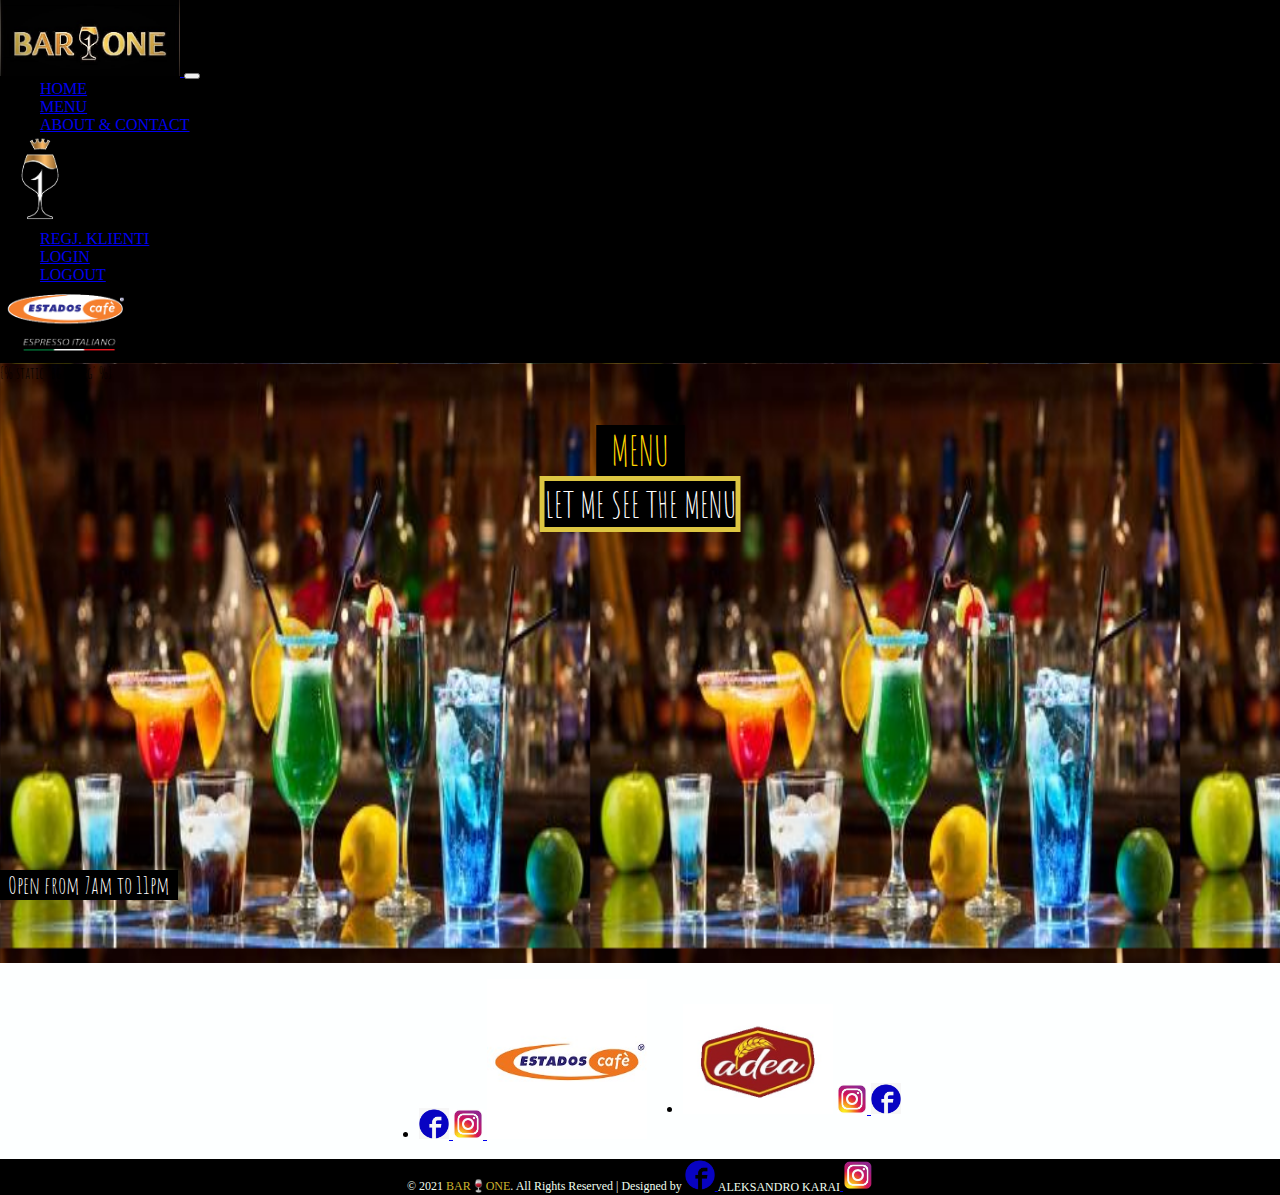
==== index.html @ d568f9dc "Add files via upload" ====
<!DOCTYPE html>
<html lang="en">

<head>
    <meta charset="UTF-8">
    <meta http-equiv="X-UA-Compatible" content="IE=edge">
    <meta name="viewport" content="width=device-width, initial-scale=1.0">
    <title>BAR ONE (ESTADOS CAFE)</title>

    <link rel="stylesheet" href="./style/style.css">
    <link href="https://cdn.jsdelivr.net/npm/bootstrap@5.1.3/dist/css/bootstrap.min.css" rel="stylesheet"
        integrity="sha384-1BmE4kWBq78iYhFldvKuhfTAU6auU8tT94WrHftjDbrCEXSU1oBoqyl2QvZ6jIW3" crossorigin="anonymous">

    <link rel="stylesheet"
        href="https://fonts.googleapis.com/css?family=Sofia&effect=neon|outline|emboss|shadow-multiple">
    <link rel="stylesheet" href="https://fonts.googleapis.com/css?family=Tangerine">
    <link rel="stylesheet" href="https://fonts.googleapis.com/css?family=Amatic+SC">
    <link rel="stylesheet" href="https://fonts.googleapis.com/css?family=Sofia&effect=fire">

</head>

<body onload="startTimer()">




    <header>

        <nav class="navbar navbar-expand-lg  navbar-dark  static-top  navbgcolor fixed-top">
            <nav class="container">
                <a href="index.html" class="navbar-brand">
                    <img src="./img/logo1.jfif" width="180" alt="" class="d-inline-block align-middle mr-2">
                </a>
                <button class="navbar-toggler navbtn" type="button" data-bs-toggle="collapse"
                    data-bs-target="#navbarSupportedContent" aria-controls="navbarSupportedContent"
                    aria-expanded="false" aria-label="Toggle navigation">
                    <span class="navbar-toggler-icon"></span>
                </button>
                <div class="collapse navbar-collapse" id="navbarSupportedContent">
                    <ul class="navbar-nav ml-auto">
                        <li class="nav-item"><a href="index.html" class="nav-link">HOME </a></li>
                        <li class="nav-item"><a href="menu.html" class="nav-link">MENU</a></li>
                        <li class="nav-item"><a href="contact.html" class="nav-link">ABOUT & CONTACT</a></li>
                    </ul>
                    <a href="index.html" class="navbar-brand">
                        <img src="./img/logo2.jfif" width="80" alt="" class="d-inline-block align-middle mr-2">
                    </a>
                    <ul class="navbar-nav ml-auto">
                        <li class="nav-item"><a href="register.html" class="nav-link">REGJ. KLIENTI </a></li>
                        <li class="nav-item"><a href="login.html" class="nav-link">LOGIN</a></li>
                        <li class="nav-item"><a href="#" class="nav-link">LOGOUT</a></li>
                    </ul>
                    <a href="index.html" class="navbar-brand">
                        <img src="./img/logo4.png" width="140" alt="" class="d-inline-block align-middle mr-2">
                    </a>

                </div>
            </nav>
        </nav>
    </header>



    <div id="img" style="height: 600px; background-image:url('bg/wp1.jpg');  background-size: 590px 585px;"
        class="bghome">
    </div>

    <div class="opentime bghome">
        <span class="open-tag ">Open from 7am to 11pm</span>
    </div>

    <div class="menuhome bghome">
        <div class=" font-effect-shadow-multiple ">
            <a href="menu.html" class="menuhome2 btnm btn1"> MENU</a>
        </div>

        <div class=" font-effect-shadow-multiple bghome ">
            <a href="menu.html" class=" btnhome1 btn1">LET ME SEE THE MENU</a>
        </div>

    </div>

    <div class="sp">
        <ul class="list-inline">
            <div class="sp2 estadoslogo">

                <li class="list-inline-item estadosfooter">

                    <a href="https://www.facebook.com/Estados-Caf%C3%A8-Albania-1039445656155022/" class="navbar-brand">
                        <img src="./img/facebook.png" width="30" alt="" class="d-inline-block align-middle mr-2">
                    </a>
                    <a href="https://www.instagram.com/estadosalbania/?hl=en" class="navbar-brand">
                        <img src="./img/insta.jfif" width="30" alt="" class="d-inline-block align-middle mr-2">
                    </a>

                    <img src="./img/estadoslogo1.jpg" width="160" alt="" class="d-inline-block align-middle mr-2">
                </li>
            </div>
            <div class="sp2 adealogo">
                <li class="list-inline-item ">

                    <img src="./img/logoadea.jpg" width="150" alt="" class="d-inline-block align-middle mr-2">

                    <a href="https://www.instagram.com/pasticeriadea/?hl=en" class="navbar-brand">
                        <img src="./img/insta.jfif" width="30" alt="" class="d-inline-block align-middle mr-2">
                    </a>
                    <a href="https://www.facebook.com/muli.asllani/" class="navbar-brand">
                        <img src="./img/facebook.png" width="30" alt="" class="d-inline-block align-middle mr-2">
                    </a>




                </li>

        </ul>
    </div>

    <footer>


        <div class="footer">

            <p>© 2021 <span class="spanf">BAR&#127863ONE</span>. All Rights Reserved | Designed by <a
                    href="https://www.facebook.com/aleksander.karai.3/" class="navbar-brand">
                    <img src="./img/facebook2.png" width="30" alt="" class="d-inline-block align-middle mr-2">
                </a>
                <a href="https://www.instagram.com/aleksanderkarai/" class="btn1">ALEKSANDRO KARAI</a><a
                    href="https://www.instagram.com/aleksanderkarai/" class="navbar-brand">
                    <img src="./img/insta2.jfif" width="30" alt="" class="d-inline-block align-middle mr-2">
                </a>
            </p>

        </div>



    </footer>


    <link href="https://cdn.jsdelivr.net/npm/bootstrap@5.1.3/dist/css/bootstrap.min.css" rel="stylesheet"
        integrity="sha384-1BmE4kWBq78iYhFldvKuhfTAU6auU8tT94WrHftjDbrCEXSU1oBoqyl2QvZ6jIW3" crossorigin="anonymous">
    <script src="https://cdn.jsdelivr.net/npm/bootstrap@5.1.3/dist/js/bootstrap.bundle.min.js"
        integrity="sha384-ka7Sk0Gln4gmtz2MlQnikT1wXgYsOg+OMhuP+IlRH9sENBO0LRn5q+8nbTov4+1p"
        crossorigin="anonymous"></script>
    <script src="./js/script.js"></script>
    </nav>

</body>

</html>
---- style/style.css ----
*{
    margin-top: 0;
    margin-left: 0;
    margin-bottom: 0;
    margin: 0;

}
body {
    background-image: url("{% static 'bg/wp.jpg' %}");
    background-position: center top;
    background-size: 100% auto;
}

.navbgcolor{
    background-color:black;
    

}


.navbtn{
    color: white;
}

.menuhome{
    block-size: 50px;
    position:absolute;    top: 50%;
    left: 50%;
    transform: translate(-50%,-50%);
    text-align:center!important;
}

.btnhome{
    font-size: 80px;
    color: black;

    color: #ffe;
}

.menuhome2{
    font-size: 40px;
}
.btnhome1{
   
    color:#fff!important;background-color:#000!important;
    font-size: 36px;
    border: #ddc642 5px solid;
}
.bghome{
    font-family: "Amatic SC", sans-serif;

    
}
.btn1{
    order: none;
    display: inline-block;

    vertical-align: middle;
    overflow: hidden;
    text-decoration: none;
    color: inherit;
    background-color: inherit;
    text-align: center;
    cursor: pointer;
    white-space: nowrap;
}
.opentime{
    font-size: 24px!important;
    position: absolute;
    left: 0;
    bottom: 0;
}

.open-tag{
    background-color: #000;
    color: #fff;
    display: inline-block;
    padding-left: 8px;
    padding-right: 8px;
    text-align: center;
}



.sp {
    background-color: rgb(253, 255, 255);
    margin: 0;
    padding: 02rem 0.2rem;
    padding: 0;
    text-align: center;
  }

  .sp2 {
    display: inline-block;
    border: none;
    padding: 1rem 1rem;
    vertical-align: middle;
  }
  .footer {
        text-align: center;
        background-color: black;
        font-size: 12px;
    color: honeydew;
  }
  .btnm {
color: gold;
border: none;
background-color: black;
border-left: black 15px solid;
border-right: black 15px solid;
  }
  .spanf {
      color: rgb(206, 182, 47);
  }
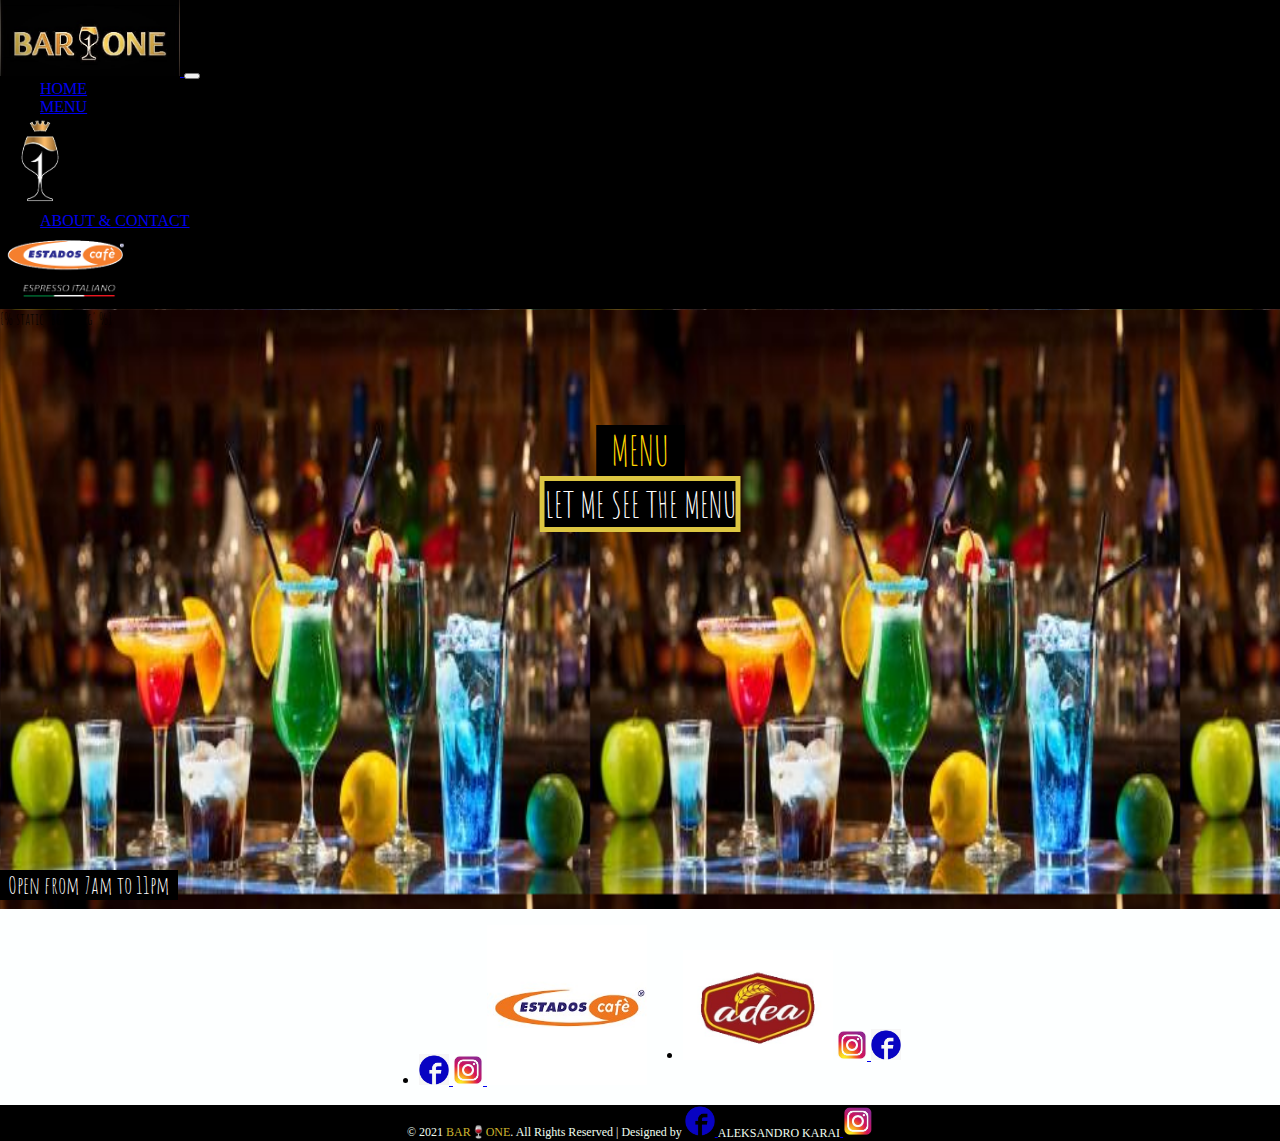
==== commit 155ea2a3: "Add files via upload" ====
--- a/index.html
+++ b/index.html
@@ -29,7 +29,7 @@
         <nav class="navbar navbar-expand-lg  navbar-dark  static-top  navbgcolor fixed-top">
             <nav class="container">
                 <a href="index.html" class="navbar-brand">
-                    <img src="./img/logo1.jfif" width="180" alt="" class="d-inline-block align-middle mr-2">
+                    <img src="./img/logo1.jfif" width="180" alt="" class="d-inline-block align-middle mr-2 mx-4">
                 </a>
                 <button class="navbar-toggler navbtn" type="button" data-bs-toggle="collapse"
                     data-bs-target="#navbarSupportedContent" aria-controls="navbarSupportedContent"
@@ -37,21 +37,22 @@
                     <span class="navbar-toggler-icon"></span>
                 </button>
                 <div class="collapse navbar-collapse" id="navbarSupportedContent">
-                    <ul class="navbar-nav ml-auto">
-                        <li class="nav-item"><a href="index.html" class="nav-link">HOME </a></li>
-                        <li class="nav-item"><a href="menu.html" class="nav-link">MENU</a></li>
-                        <li class="nav-item"><a href="contact.html" class="nav-link">ABOUT & CONTACT</a></li>
+                    <ul class="navbar-nav ml-auto ">
+                        <li class="nav-item mx-4"><a href="index.html" class="nav-link">HOME </a></li>
+                        <li class="nav-item mx-4"><a href="menu.html" class="nav-link">MENU</a></li>
+                        <!-- <li class="nav-item"><a href="contact.html" class="nav-link">ABOUT & CONTACT</a></li> -->
                     </ul>
                     <a href="index.html" class="navbar-brand">
-                        <img src="./img/logo2.jfif" width="80" alt="" class="d-inline-block align-middle mr-2">
+                        <img src="./img/logo2.jfif" width="80" alt="" class="d-inline-block align-middle mr-2 mx-4">
                     </a>
                     <ul class="navbar-nav ml-auto">
-                        <li class="nav-item"><a href="register.html" class="nav-link">REGJ. KLIENTI </a></li>
+                        <li class="nav-item mx-4"><a href="contact.html" class="nav-link">ABOUT & CONTACT</a></li>
+                        <!-- <li class="nav-item"><a href="register.html" class="nav-link">REGJ. KLIENTI </a></li>
                         <li class="nav-item"><a href="login.html" class="nav-link">LOGIN</a></li>
-                        <li class="nav-item"><a href="#" class="nav-link">LOGOUT</a></li>
+                        <li class="nav-item"><a href="#" class="nav-link">LOGOUT</a></li> -->
                     </ul>
-                    <a href="index.html" class="navbar-brand">
-                        <img src="./img/logo4.png" width="140" alt="" class="d-inline-block align-middle mr-2">
+                    <a href="index.html" class="navbar-brand ">
+                        <img src="./img/logo4.png" width="140" alt="" class="d-inline-block align-middle mr-2 mx-4">
                     </a>
 
                 </div>
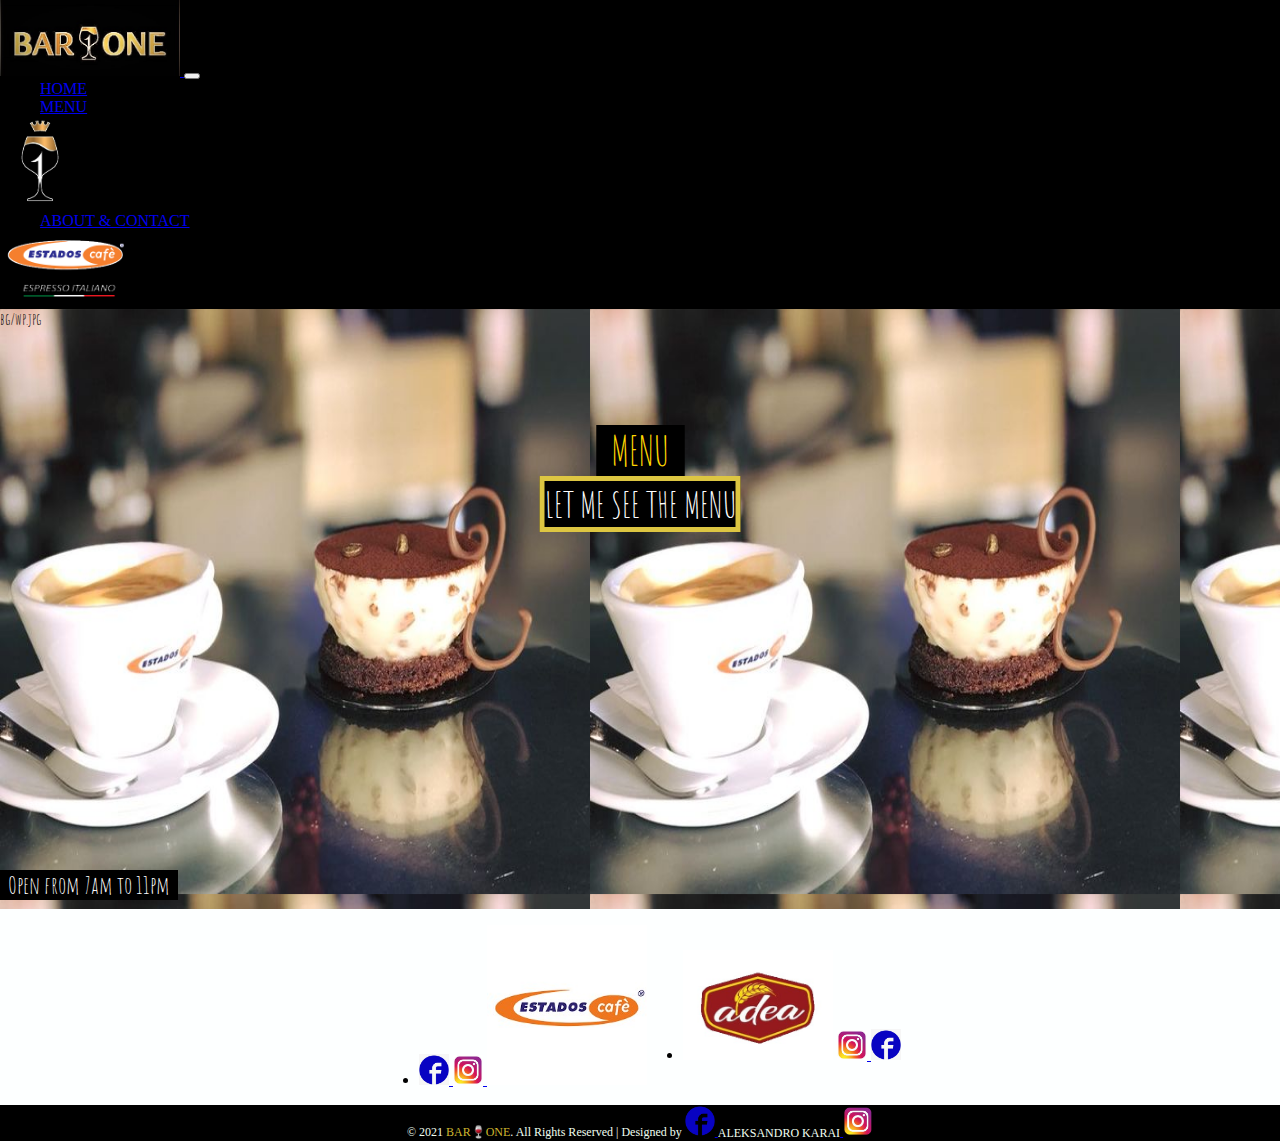
==== commit 3b3b105d: "Update index.html" ====
--- a/index.html
+++ b/index.html
@@ -17,6 +17,8 @@
     <link rel="stylesheet" href="https://fonts.googleapis.com/css?family=Amatic+SC">
     <link rel="stylesheet" href="https://fonts.googleapis.com/css?family=Sofia&effect=fire">
 
+    <script async src="https://pagead2.googlesyndication.com/pagead/js/adsbygoogle.js?client=ca-pub-9141894508134109"
+     crossorigin="anonymous"></script>
 </head>
 
 <body onload="startTimer()">
@@ -24,7 +26,7 @@
 
 
 
-    <header>
+       <header>
 
         <nav class="navbar navbar-expand-lg  navbar-dark  static-top  navbgcolor fixed-top">
             <nav class="container">
@@ -149,4 +151,4 @@
 
 </body>
 
-</html>+</html>
